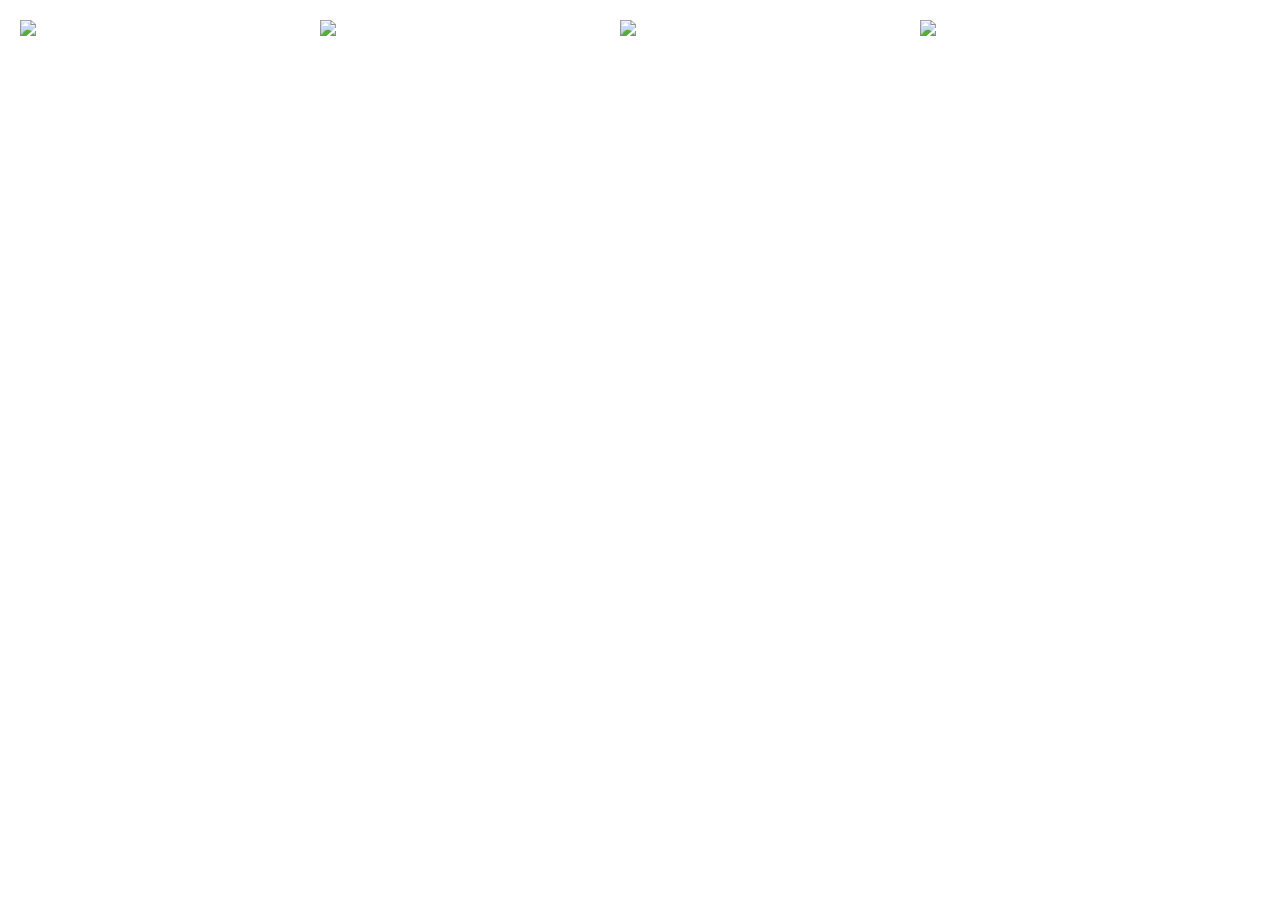
==== flip.html @ b26c8fbd "Incluindo Arquivos" ====
<!DOCTYPE html>
<html lang="en">
<head>
    <meta charset="UTF-8">
    <meta http-equiv="X-UA-Compatible" content="IE=edge">
    <meta name="viewport" content="width=device-width, initial-scale=1.0">
    <title>Menu utilizando os símbolos das redes sociais</title>

    <link rel="stylesheet" href="css/flip.css">

</head>
<body>
    <section>
        <div class="card">
            <div class="fundo">
                <img src="../Menus/img/facebook.png" width="250px">
                <h2 id="face">FACEBOOK</h2> <!--id="face"-->
            </div>

            <div class="frente">
                <img src="../Menus/img/facebook.png" width="250px">
            </div>
        </div>

        <div class="card">
            <div class="fundo">
                <img src="../Menus/img/whats.png" width="250px">
                <h2 id="whats">WHATSAPP</h2>
            </div>

            <div class="frente">
                <img src="../Menus/img/whats.png" width="250px">
            </div>
        </div>

        <div class="card">
            <div class="fundo">
                <img src="../Menus/img/discord.png" width="250px">
                <h2 id="disc">DISCORD</h2>
            </div>

            <div class="frente">
                <img src="../Menus/img/discord.png" width="250px">
            </div>
        </div>

        <div class="card">
            <div class="fundo">
                <img src="../Menus/img/youtube.png" width="250px">
                <h2 id="you">YOUTUBE</h2>
            </div>

            <div class="frente">
                <img src="../Menus/img/youtube.png" width="250px">
            </div>
        </div>
    </section>

</body>
</html>
---- css/flip.css ----
*{
    margin: 0;
    padding: 0;
}

section{
    margin: 20px;
}

.card{
    width: 300px;
    height: 300px;
    float: left;
    /*perspective: 1000px;*/
}

.card .frente{
    position: absolute;
    backface-visibility: hidden;
    /*PARTE DE FAZER RODAR A IMAGEM*/
    transform: rotateY(0deg);
    transition: all .4s linear;
}

.card .fundo{
    position: absolute;
    /*FAZENDO RODAR A PARTE DO FUNDO*/
    transform: rotateY(180deg);
    backface-visibility: hidden; /*INVISIVEL ESTÁ ATRÁS*/
    transition: all .4s linear;
}

.card .fundo img{
    filter: grayscale(100%); /*DEIXANDO CINZA QUANDO RODA*/
}

/*COMANDO PARA FAZER RODAR*/
.card:hover .frente {
    transform: rotateY(-180deg); /*PRECISA SER MENOS PARA QUE ELE RODE PARA O
    LADO OPOSTO AO CINZA*/
    cursor: pointer;
}

/*COMANDO PARA FAZER RODAR*/
.card:hover .fundo {
    transform: rotateY(0deg); /*PRECISA SER MENOS PARA QUE ELE RODE PARA O
    LADO OPOSTO AO CINZA*/
    cursor: pointer;
}

/*FAZENDO A PARTE QUE ESCREVE NO MEIO DA IMAGEM*/
h2{
    background: black;
    width: 100%;
    color: white; /*COR DA LETRA*/
    position: absolute;
    bottom: 120px;
    opacity: 0.7;
    text-align: center;
}

#face{
    background: blue;
}

#whats{
    background: green;
}

#disc{
    background: rgb(38, 0, 128);
}

#you {
    background: red;
}
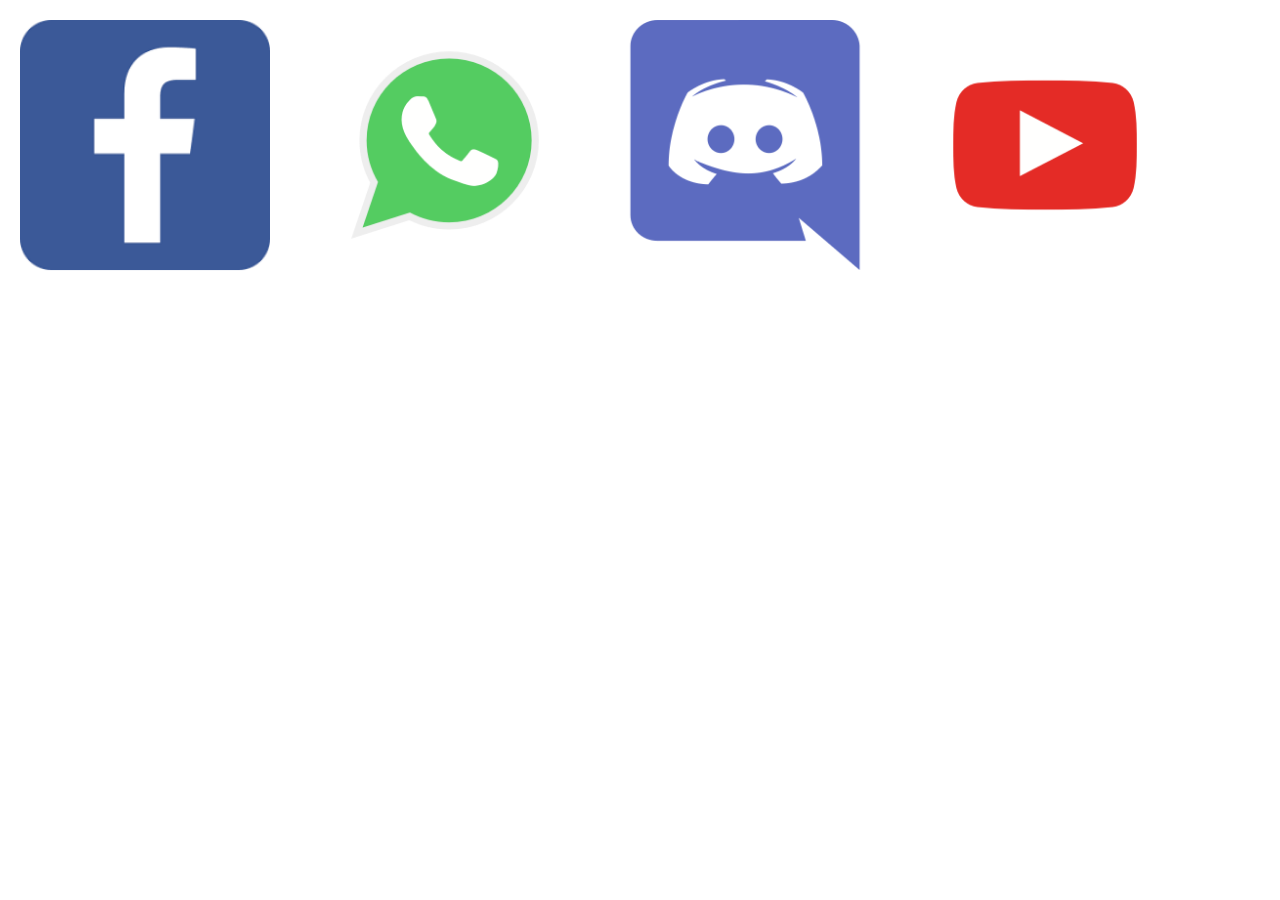
==== commit ee00fbb3: "Changed" ====
--- a/flip.html
+++ b/flip.html
@@ -13,45 +13,45 @@
     <section>
         <div class="card">
             <div class="fundo">
-                <img src="../Menus/img/facebook.png" width="250px">
+                <img src="img/facebook.png" width="250px">
                 <h2 id="face">FACEBOOK</h2> <!--id="face"-->
             </div>
 
             <div class="frente">
-                <img src="../Menus/img/facebook.png" width="250px">
+                <img src="img/facebook.png" width="250px">
             </div>
         </div>
 
         <div class="card">
             <div class="fundo">
-                <img src="../Menus/img/whats.png" width="250px">
+                <img src="img/whats.png" width="250px">
                 <h2 id="whats">WHATSAPP</h2>
             </div>
 
             <div class="frente">
-                <img src="../Menus/img/whats.png" width="250px">
+                <img src="img/whats.png" width="250px">
             </div>
         </div>
 
         <div class="card">
             <div class="fundo">
-                <img src="../Menus/img/discord.png" width="250px">
+                <img src="img/discord.png" width="250px">
                 <h2 id="disc">DISCORD</h2>
             </div>
 
             <div class="frente">
-                <img src="../Menus/img/discord.png" width="250px">
+                <img src="img/discord.png" width="250px">
             </div>
         </div>
 
         <div class="card">
             <div class="fundo">
-                <img src="../Menus/img/youtube.png" width="250px">
+                <img src="img/youtube.png" width="250px">
                 <h2 id="you">YOUTUBE</h2>
             </div>
 
             <div class="frente">
-                <img src="../Menus/img/youtube.png" width="250px">
+                <img src="img/youtube.png" width="250px">
             </div>
         </div>
     </section>
